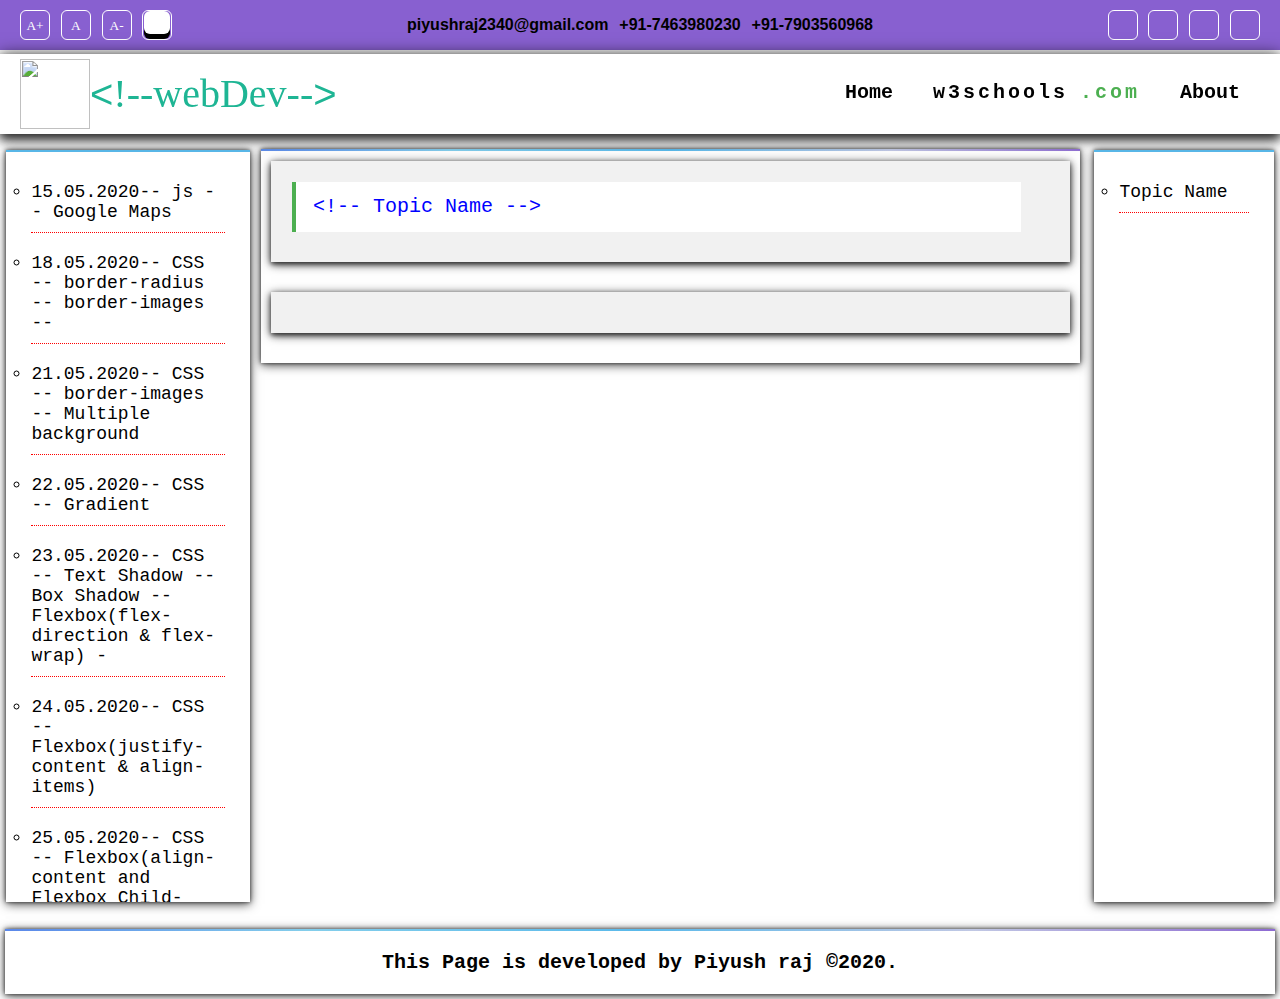
==== index.html @ 7611f738 "ErrOr FiXed & today's  wOrk" ====
<!DOCTYPE html>   
<!-- HTML -->
 
 

<html>
 <head>
  <title> Web Developerment Learning</title> 
  <meta name="viewport" content="width=device-width, initial-scale=1.0" />
  <link href="index.css" type="text/css" rel="stylesheet">
  <link href="assets/images/testing-1.png" type="image/png" rel="icon">
  
  <style>
	 <!--   CSS......   -->
  </style>
  
  <script src="https://kit.fontawesome.com/b8afffe50a.js" crossorigin="anonymous"></script>
  
 </head>
 <body>
  <header id= "dark-font-social" >
  <div class="slide-div">
   
   <a class="fas fa-ellipsis-v" id="menu-dfs" onclick="menuDFS()"></a> 
   
   <a class="prev fas fa-angle-left" onclick="plusSlides(-1)"></a>
   
   <div class="fontsize-dark slide fade a-slide">
   <button id="inc" onclick= "fontInc()">A+</button>
   <button id="reset" onclick= "fontReset()">A</button>
   <button id="dec" onclick= "fontDec()"> A-</button>
		
   <a id="dark-mode" onclick="darkTheme()">
   <button id="dark" title="Dark Theme"></button>
   </a>
  </div>
  
  <div class="contact-info slide fade">
  <a href="javascript:void(0)" class="contacts a-slide">
   <span style="font-size: 16px; font-weight: 550; font-family: arial;"> <i class="fas fa-envelope"></i> piyushraj2340@gmail.com</span>
  </a>
  
  <a href="javascript:void(0)" class="contacts a-slide">
   <span style="font-size: 16px; font-weight: 550; font-family: arial;"> <i class="fab fa-whatsapp"></i> +91-7463980230 </span>
  </a>
  
  <a href="javascript:void(0)" class="contacts a-slide">
   <span style="font-size: 16px; font-weight: 550; font-family: arial;"><i class="fas fa-phone-alt"></i> +91-7903560968</span>
  </a>
  </div>
  
  <div class="social-link slide fade a-slide">
  <a href="https://facebook.com" class="sp-image" id="sp-youtube"></a>
  
  <a href="https://facebook.com" class="sp-image" id="sp-twitter"></a>
  
  <a href="https://facebook.com" class="sp-image" id="sp-instagram"></a>
  
 
  <a href="https://facebook.com" class="sp-image" id="sp-facebook"> </a>
  </div>
  
  <a class="next fas fa-angle-right" onclick="plusSlides(1)"></a>
 </div>
 </header>
 
  <header id= "logo-nav">
  
   <a href="index.html">
    <img id="logo" src="assets/images/testing.png" >
    <span class="sitename" style="font-family: arial">&lt;</span>
    <span class="sitename">!--webDev--</span>
    <span style="font-family: arial" class="sitename">&gt;</span>
   </a>
   
   <nav id="nav">  
    <a href = "index.html">
	  <b class="dot">&bull;</b>
	  <span class="nav">Home</span>
    </a>
	
	
	<div id="w3school-com" title="w3schools.com">
	  <a href = "https://www.w3schools.com" target="_blank" >
	  <b class="dot">&bull;</b>
	  <span class="nav w3school">w3schools</span>
	  <span class="w3school nav w3com">.com</span>
	  <i class="fas fa-caret-up list-hide"></i>
	  <i class="fas fa-caret-down list-view"></i>
	  </a>
	
	 <div class="dropdown-list">
	  <a href="https://www.w3schools.com/html/default.asp" target="_blank" title="w3schools HTML Toutorial">HTML</a>
			   
	  <a href="https://www.w3schools.com/css/default.asp" target="_blank" title="w3schools CSS Toutorial">CSS</a>
			   
	  <a href="https://www.w3schools.com/js/default.asp" target="_blank" title="w3schools JAVASCRIPT Toutorial">JAVASCRIPT</a>
			  
	 </div>
     
	 </div>
   <!--	<a href="javascript:void(0)">
	 <li> 
	  <b class="dot">&bull;</b> 
	  <span class="nav"> By Date </span>
	 </li>
	</a> -->
	
	<a href="about.html">
	  <b class="dot">&bull;</b> 
	  <span class="nav"> About </span>
	</a>
	 </nav> 
	 
	 <a id="menu" onclick="menuFunction()">
	  <i class="fas fa-bars" style="font-size: 30px;"></i>
	 </a>
		   
     <!-- <li><input type = "search" placeholder = "Searching..."> </li> -->
		
   </ul>
  </header>
	 
 <main id= "main">
	
  <a href="javascript:void(0)" class="fas fa-angle-double-left" id="right-menu-open" onclick="asideRightMenuOpen()"></a>

  <a href="javascript:void(0)" class="fas fa-angle-double-right" id="right-menu-close" onclick="asideRightMenuClose()"></a>
  
  <a href="javascript:void(0)" class="fas fa-angle-double-left" id="left-menu-close" onclick="asideLeftMenuClose()"></a>

  <a href="javascript:void(0)" class="fas fa-angle-double-right" id="left-menu-open" onclick="asideLeftMenuOpen()"></a>
   
  <aside id="aside-left">
   <ul> 
    <a href="15-05-2020.html">
     <li>15.05.2020-- js -- Google Maps</li>
    </a>
		  
    <a href="18-05-2020.html">
     <li>18.05.2020-- CSS -- border-radius -- border-images -- </li>
    </a>
	
	<a href="21-05-2020.html">
	 <li>21.05.2020-- CSS -- border-images -- Multiple background  </li>
	</a>
	
	<a href="22-05-2020.html">
	 <li>22.05.2020-- CSS -- Gradient</li>
	</a>
	
	<a href="23-05-2020.html">
	 <li>23.05.2020-- CSS -- Text Shadow -- Box Shadow -- Flexbox(flex-direction & flex-wrap) - </li>
	</a>
	
	<a href="24-05-2020.html">
	 <li>24.05.2020-- CSS -- Flexbox(justify-content & align-items) </li>
	</a>
	
	<a href="25-05-2020.html">
	 <li>25.05.2020-- CSS -- Flexbox(align-content and Flexbox Child-Elements[order and flex-grow].</li>
	</a>
	
	<a href="26-05-2020.html">
	 <li>26.05.2020-- CSS -- Flexbox Child-Elements</li>
	</a>
	
	<a href="04-06-2020.html">
	 <li>04.06.2020-- CSS -- Grid Layout --</li>
	</a>

   </ul>
	 
  </aside>
	 
  <section id="content">
   <article id= "topic">
    <div id="comment">
     <span class="comment">&lt;!-- Topic Name --&gt;</span>
    </div>
  </article>
		 
   <article id="learning">
    
   </article>
   
   
   
		 
  </section>
   
  <aside id="aside-right">
   <ul>
    <a href="#topic">
     <li>Topic Name</li>
    </a>
   </ul>
  </aside>
  
 
	 
 </main> 
	 
  <footer id="footer">
  This Page is developed by Piyush raj &copy;2020.
  </footer>

 <script src="index.js"></script>
 </body>
 </html>
---- index.css ----
/* CSS */
@font-face {
	font-family: logo;
	src: url(assets/fonts/logo.ttf);
}

@font-face {
	font-family: w3school;
	src: url(assets/fonts/w3school.ttf);
}

 * {
	 box-sizing: border-box;
	 
 }

body,html {
	margin: 0;
	padding: 0;
    scroll-behavior: smooth;
	font-size: 18px;
	font-family: 'courier new';
	overflow-x: hidden;
	scroll-padding-top: 110px;
}

#aside-left::-webkit-scrollbar, #aside-right::-webkit-scrollbar  {
	width: 10px;
	
}

html::-webkit-scrollbar, body::-webkit-scrollbar {
	width: 20px;
}

#aside-left::-webkit-scrollbar-track, #aside-right::-webkit-scrollbar-track, html::-webkit-scrollbar-track, body::-webkit-scrollbar-track {
	background-image: linear-gradient(to bottom, #5680e9, #84ceeb, #5ab9ea, #c1c8e4, #8860d0);
	/* border-radius: 10px / 5px; */
	
}

#aside-left::-webkit-scrollbar-thumb, #aside-right::-webkit-scrollbar-thumb, body::-webkit-scrollbar-thumb, html::-webkit-scrollbar-thumb {
	background-image: linear-gradient(to bottom, #686664, #c1c8e4, #ec7e74);
	border-radius: 5px / 10px;
}

#aside-left::-webkit-scrollbar-thumb:hover, #aside-right::-webkit-scrollbar-thumb:hover, body::-webkit-scrollbar-thumb:hover, html::-webkit-scrollbar-thumb:hover {
	background-image: linear-gradient(to bottom, #686664, transparent, #ec7e74);
}

html::-webkit-scrollbar-button:single-button, body::-webkit-scrollbar-button:single-button {
  background-color: #c1c8e4;
  display: block;
  border-style: solid;
  height: 20px;
  width: 20px;
}
/* Up */
html::-webkit-scrollbar-button:single-button:vertical:decrement,body::-webkit-scrollbar-button:single-button:vertical:decrement {
  border-width: 0 10px 10px 10px;
  border-color: transparent transparent #000 transparent;
}

html::-webkit-scrollbar-button:single-button:vertical:decrement:hover, body::-webkit-scrollbar-button:single-button:vertical:decrement:hover {
  border-color: transparent transparent #777777 transparent;
}
/* Down */
html::-webkit-scrollbar-button:single-button:vertical:increment,body::-webkit-scrollbar-button:single-button:vertical:increment {
  border-width: 10px 10px 0 10px;
  border-color: #000 transparent transparent transparent;
}

html::-webkit-scrollbar-button:vertical:single-button:increment:hover, body::-webkit-scrollbar-button:vertical:single-button:increment:hover {
  border-color: #777777 transparent transparent transparent;
}

#dark-font-social {
	height: 50px;
	background-color: #8860d0;
	line-height: 50px;
	padding: 0px 20px;
    /* text-align: center; */
	/* overflow: hidden; */
	margin: 0px 0 4px 0;
}



#dark-font-social > div{
	padding: 0;
	margin: 0;
	line-height: 50px;
	display: flex;
	justify-content: space-between;
}

#dark-font-social  div > div {
	display: inline-block;
	padding: 0;
	margin: 0;
	line-height: 50px;
	
}

#dark-font-social .prev, #dark-font-social .next {
	padding: 10px 15px;
    display: none;
	/* float: left; */
	position: absolute;
	top: 0;
	color: #000;
	cursor: pointer;
	line-height: 30px;
}

.prev:hover, .next:hover {
	background-color: #555;
	color: #fff !important;	
	transition: ease 1s;
}

#dark-font-social .next {
	right: 0;
	/* float: right; */
}

#dark-font-social .prev {
	left: 0;
	display: none;
}

#dark-font-social #menu-dfs {
	display: none;
	padding: 1px 0;
	font-size: 25px;
	width: 30px;
	height: 30px;
	font-weight: ;
	position: absolute;
	top: 12px;
	left: 10px;
	border-radius: 6px;
	cursor: pointer;
}

#dark-font-social button:not(#dark) {
	padding: 2px 5px;
	font-family: alice,serif !important; 
	width: 30px;
	height: 30px;
	border-radius: 6px;
	text-align: center;
	line-height: 25px;
	color: #fff;
	background-color: transparent;
	border: 1px solid #fff;
	cursor: pointer;
	/* float: left; */
	/* margin: 10px 2.6px; */


}

#dark-font-social button:active {
	border: 1px solid #4D90FE;
	box-shadow: 0 0 17px #4D90FE;
	outline-color: #4D90FE;
	
}

#dark-mode {
	/* padding: 9px 5px !important; */
	display: inline-block;
	position: relative;
	width: 30px;
	height: 30px;
	border-radius: 6px;
	border: 1px solid #fff;
	margin-bottom: -10px;
	cursor: pointer;
	/* margin: 5px 20px; */
	/* float: left; */
	z-index: 1;
}

#dark {
    background-color: white;	
	border-radius: 6px;
    width: 26px !important;
	height: 22.5px !important;
	outline: none;
	border: none;
	box-shadow: 0 5px #000;
	position: absolute;
	top: -10px;
	left: 1px;
	transition: 0.4s ease;
	cursor: pointer;
	/* float: left; */
	margin: 10px 0px;
	z-index: 1;
}

#dark:active {
	box-shadow: 0 6px #777 !important;
	transform: translateY(2px);
	border: none !important;
}

.contacts {
	color: #000;
	text-decoration: none;
	/* margin: 10px; */
	/* float: left; */
	display: inline-block;
}

.sp-image {
	/* float: right; */
	margin-bottom: -10px;
	display: inline-block;
	width: 30px;
	height: 30px;
	background-image: url('assets/images/image-sprite-social-media.png');
	background-repeat: no-repeat;
	cursor: pointer;
	border: 1px solid #fff;
	border-radius: 6px;
	text-decoration: none;
}

#sp-facebook {
	background-position: 0px -77px;
	background-size: 225px 150px;
	transition: 0.3s;
}

#sp-facebook:hover {
	background-position: 0px -42px;
}

#sp-instagram {
	background-position: -101px -79px;
	background-size: 230px 150px;
	transition: 0.3s;
}

#sp-instagram:hover {
	background-position: -101px -42px;
}

#sp-twitter {
	background-position: -36px -77px;
	background-size: 230px 150px;
	transition: 0.3s;
}

#sp-twitter:hover {
	background-position: -36px -42px;
}

#sp-youtube {
	background-position: -87px -78px;
    background-size: 280px 150px;
	transition: 0.3s;
}

#sp-youtube:hover {
	background-position: -87px -42px;
}

#dark-font-social .close {
	text-decoration: none;
	float: right;
	font-size: 30px;
	font-weight: 900;
	color: #fff;
	margin-left: 25px;
	margin-right: -10px;
	cursor: pointer;
}

#dark-font-social .close:hover {
	font-weight: 550;
	color: #cacaca;
}

#dark-font-social::after {
	content: "";
	display: table;
	clear: both;
}


#logo-nav {
	width: auto;
	height: 80px;
	padding: 0 20px;
	margin: 0px;
	box-shadow: 0 6px 10px 0 rgba(0,0,0,0.7), 0 0px 15px 0 rgba(0,0,0,0.7);
	z-index: 10;
	position: sticky;
	top: 0px;
	transition: all 0.6s;
	clear: both;
	
}

#logo-nav #logo {
	display: inline-block;
	float: left;
	width: 70px;
	height: 70px;
	transition: all 0.6s;
	margin: 5px 0;
}

#logo-nav .sitename {
	font-size: 40px;
	margin: 0;
	float: left;
	font-family: logo;
	color: #1eb594;
	line-height: 80px;
	transition: all 0.6s;
	
}



#logo-nav #nav {
	margin: 0;
	padding: 0;
	float: right;
	width: auto;
	height: 80px;
	transition: all 0.4s;
	
}


#logo-nav #nav > a, #w3school-com{
	margin: 0;
	padding: 0px 20px;
    float: left;
	display: inline-block;
	font-weight: 550;
	font-size: 20px;
	cursor: pointer;
	position: relative;
	line-height: 78px;
	transition: all 0.6s;
}

#logo-nav #w3school-com {
	position: relative;
}

#logo-nav #w3school-com .list-hide {
	display: none;
	transition: ease 0.2s;
	font-size: 20px;
}

#logo-nav #w3school-com:hover .list-view {
    display: none;
}

#logo-nav #w3school-com:hover .list-hide {
    display: inline;
}  

 #logo-nav  a .nav { 
    font-family: 'courier new';
	font-size: 20px;
	color: #000;
	transition: all 0.6s;
} 



#logo-nav .w3school {
	font-family: w3school;
	letter-spacing: 3px;
	font-size: 20px;
	color: #000;
	transition: all 0.6s;
}

#logo-nav .w3com {
	color: #4caf50 !important;
}

#logo-nav #menu {
	cursor: pointer;
	display: none;
	position: absolute;
	right: 40px;
	top: 15px;
	font-size: 25px;
}



#logo-nav #w3school-com .dropdown-list {
	border: 1px solid rgba(25,35,100,0.8);
	margin: 0;
	padding: 0px;
	position: absolute;
	top: 100%;
	left: 0;
	width: 250px;
	display: none;
	border-radius: 15px / 40px;
	background-color: rgba(25,35,100,0.5);
	overflow: hidden;
	transition: all 0.6s;
}

#logo-nav #w3school-com:hover .dropdown-list {
	display: inline-block;
	transition: all 0.6s;
} 

#logo-nav .dropdown-list a{
	border-bottom: 2px dotted rgba(25,35,100,0.6);
	padding: 10px 5px;
	margin: 0;
	float: left;
	width: 100%;
	border-radius: 15px / 50px;
	line-height: 35px !important;
	transition: all 0.6s;
	text-align: center;
	border-image: linear-gradient(to right, #5680e9, #84ceeb, #5ab9ea, #c1c8e4, #8860d0) 30;
	display: inline-block;
}

#logo-nav .dropdown-list a:hover  {
	color: #1a73e8 !important;
	background-color: rgba(25,35,100,0.9);
}


#logo-nav  a {
	color: #000;
	text-decoration: none;
	font-size: 20px;
	transition: all 0.6s;
}

#logo-nav  a .dot {
	position: absolute;
	color: red;
	top: 66%;
	left: 50%;
	font-weight: bold;
	display: inline-block;
	margin-left: -5px;
	line-height: 5px;
	border-radius: 50%;
	background-color: rgba(256,256,256,0.3);
    visibility: hidden; 
	transition: all 0.2s;
}

#logo-nav a:hover .dot {
	visibility: visible;
}

#logo-nav::after { 
    content: "";
	display: table;
	clear: both;
}

 #main {
	margin: 10px 0px 20px 0;
	display: block;
	height: 100%;
	clear: both;
}


#right-menu-open, #right-menu-close, #left-menu-open, #left-menu-close {
	font-size: 30px; 
	color: #000;
	position: fixed;
    top: 50%;
	cursor: pointer;
	padding: 10px;
	text-decoration: none;
	z-index: 1;
	display: none;
}

#main::after {
	content: "";
	display: table;
	clear: both;
}


#aside-left,#content,#aside-right,#footer {
	box-shadow: 0 0 4px 0 rgba(0,0,0,0.7), 0 2px 10px 0 rgba(0,0,0,0.7);
}

#aside-left {
	float: left;
	width: 19%;
	height: 100%;
	border-top: 2px solid #5ab9ea;
	margin: 0.5%; 
	padding: 5px;
    position: sticky;
	top: 70px;
	overflow-x: hidden;
	overflow-y: scroll;
	display: block;
}

.active {
	color: #1a73e8;
	font-weight: 550;
}

.active:hover { 
    color: red;
}

#content {
	float: left;
	height: 100%;
	width: 64%;
	border-top: 2px solid #84ceeb;
	border-image: linear-gradient(to right, #5680e9, #84ceeb, #5ab9ea, #c1c8e4, #8860d0) 30;
	margin: 0.5%; 
	padding:  0px 10px;
}

#topic,#learning {
	 margin: 10px 0 30px 0;
	 width: auto;
	 height: auto;
	 background-color: #F1F1F1;
	 padding: 16px 16px 25px 16px;
	 box-shadow: 0 2px 5px 0 rgba(0,0,0,0.7), 0 2px 10px 0 rgba(0,0,0,0.7);
 }
 
 #topic {

 }
 
 h2 {
	
 }
 
 

 
#learning h2 {
	 text-align: center;
 }

#aside-right {
	float: right;
	height: 100%;
	width: 14%;
	border-top: 2px solid  #5ab9ea;
	margin: 0.5%; 
	padding: 5px;
    position: sticky; 
	top: 70px;
	/* overflow-x: hidden; */
	/* overflow-y: scroll; */
}

aside {
	padding-bottom: 50px !important;
}

aside ul {
	list-style-type: circle;
	margin: 10px 20px;
	padding: 0;
	/* list-style-position: inside;  */
}

aside ul li {
	padding: 10px 0px;
	border-bottom: 1px dotted red;
}



aside ul li:hover::before {
	content: "\2022";
	color: red;
	font-weight: 900;
	display: inline-block;
	position: relative;
	left: -21px;
	top: 1px;
	font-size: 18px;
	width: 0;
}

aside ul li:hover{
	list-style-type: none;
} 



aside a {
	text-decoration: none;
	display: block;
	color: #000;
	padding: 5px 0px;
	font-weight: 500;
}




#footer {
	
	text-align: center;
	font-weight: 550;
	border-top: 2px solid #84ceeb;
	border-image: linear-gradient(to right, #5680e9, #84ceeb, #5ab9ea, #c1c8e4, #8860d0) 30;

	height: auto;
	padding: 20px 30px;
	margin: 5px;
	font-size: 20px;
	clear: both;
}



#comment {
	background-color: #FFF;
	 width: 95%;
	 border-left: 4px solid #4CAF50;
	 padding: 10px 12px;
	 font-size: 16px;
	 font-family: consolas,"courier new";
	 word-wrap: break-word;
	 line-height: 1.5;
	 margin: 5px;
}

.comment {
	font-size: 20px;
	color: #0000ff;
	margin: 5px;
}

/* learning div supports css */

.bold {
	font-weight: 550;
}


.label-tag-value, .label-tag {
	color: #4d90fe;
	font-style: italic;
	font-weight: 550;
}

.label-tag {
	color: red;
}

.hr-line {
	background-image: -webkit-linear-gradient(left, #5680e9, #84ceeb, #5ab9ea, #c1c8e4, #8860d0);
	height: 3px;
	width: 90%;
}


@media screen and (max-width: 992px) {

#dark-font-social {
	text-align: center;
}	
	
#aside-left {
	float: none;
	width: 50%;
    position: fixed !important;
	right: 0px;
	top: 130px;
	display: none;
	z-index: 1;
	background-color: #fff;
}

#content {
	width: 100%;
}

#aside-right {
    float: none;
	width: 25%;
    position: fixed !important;
	right: 0px;
	top: 140px;
	display: none;
	background-color: #fff;
}

#menu {
	display: inline-block !important;
	top: 15px;
}

#right-menu-open {
	display: inline-block;
}

.contacts, .sp-image {
	float: none;
}

#dark-font-social > div {
	text-align: center;
	display: block;
}

.slide {
	display: none;
}

.fade,#logo-nav #nav {
  -webkit-animation-name: fade;
  -webkit-animation-duration: 1.5s;
  animation-name: fade;
  animation-duration: 1.5s;
  
}

@-webkit-keyframes fade {
  from {opacity: .4}
  to {opacity: 1}
}

@keyframes fade {
  from {opacity: .4}
  to {opacity: 1}
}

#dark-font-social .prev, #dark-font-social .next {
	display: inline-block;
}

#logo-nav {
	z-index: 3;
	background-color: #fff;
}

#logo-nav #nav {
	float: none;
	display: none;
	position: absolute;
	top: 100%;
	left: 0px;
	background-color: #c1c8e4;
	width: 100%;
	height: 60px;
	margin: 0;
	border-top: 1px solid #000;
	opacity: 0.9;
}



#logo-nav #w3school-com .dropdown-list{
	top: 89%;
	position: absolute;
}

}

@media screen and (max-width: 600px) {

#dark-font-social #menu-dfs {
	display: inline-block;
}

#logo-nav #nav {
	text-align: center;
	height: auto;
}

#logo-nav #nav > a, #w3school-com {
	display: block;
	float: none;
	border: 1px solid;
	text-align: center;
	position: relative;
	line-height: 60px !important;
	border-bottom: 1px solid red;
	border-image: linear-gradient(to right, #5680e9, #84ceeb, #5ab9ea, #c1c8e4, #8860d0) 30;
}



#logo-nav #menu {
	top: -57px;
	right: 20px;
	transition: 0s;
}

#logo-nav #w3school-com .dropdown-list {
	width: 100% ;
	position: relative;
}

#logo-nav #w3school-com:hover .dot {
	top: 18% !important;
}

#dark-font-social {
	overflow: hidden;
}

#dark-font-social .prev, #dark-font-social .next {
	display: none;
}

#left-menu-open {
	display: inline-block;
}

#aside-left, #aside-right {
	width: 75%;
	z-index: 1;
}

.overflow {
   overflow-x: scroll;
   overflow-y: scroll;
}


}
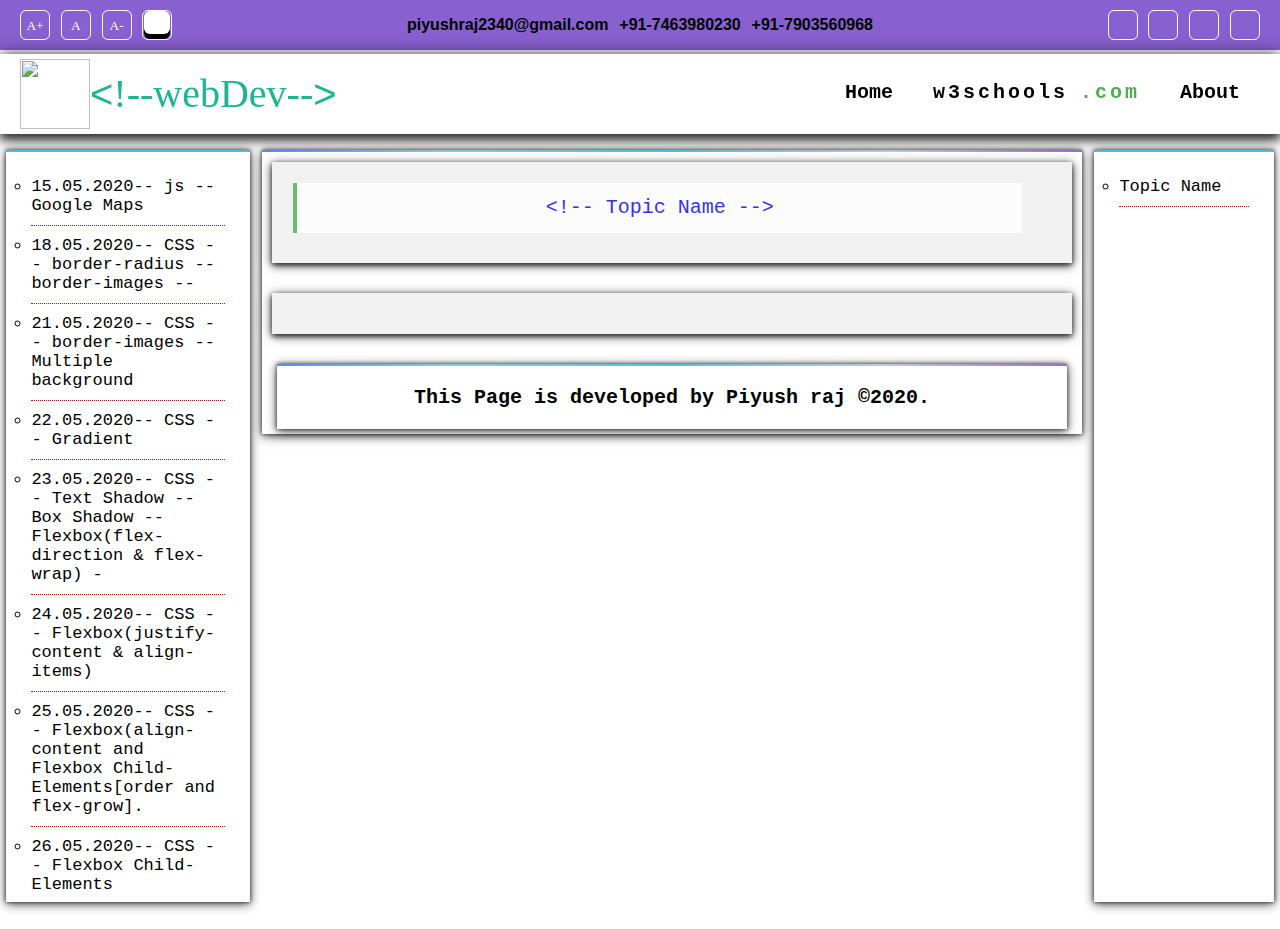
==== commit b8ecd4f8: "updAted and filE addEd" ====
--- a/index.html
+++ b/index.html
@@ -3,9 +3,12 @@
  
  
 
-<html>
+<html lang="en">
  <head>
-  <title> Web Developerment Learning</title> 
+  <title> Web Development Learning</title>
+  <meta charset="UTF-8">
+  <meta name="keywords" content="HTML, CSS, JAVASCRIPT, Web, Development, Learning, tutorials, !--Web Dev--, ">
+  <meta name="description" content="web development learning or making notes and backup of web Learning code, on the basis of date.">  
   <meta name="viewport" content="width=device-width, initial-scale=1.0" />
   <link href="index.css" type="text/css" rel="stylesheet">
   <link href="assets/images/testing-1.png" type="image/png" rel="icon">
@@ -168,6 +171,14 @@
 	<a href="04-06-2020.html">
 	 <li>04.06.2020-- CSS -- Grid Layout --</li>
 	</a>
+	
+	<a href="06-06-2020.html">
+	 <li>06.06.2020-- CSS -- Grid Layout --</li>
+	</a>
+	
+	<a href="13-06-2020.html">
+	 <li>13.06.2020-- JS -- Date() function </li>
+	</a>
 
    </ul>
 	 
@@ -185,7 +196,9 @@
    </article>
    
    
-   
+   <footer id="footer">
+    This Page is developed by Piyush raj &copy;2020.
+   </footer>
 		 
   </section>
    
@@ -201,9 +214,7 @@
 	 
  </main> 
 	 
-  <footer id="footer">
-  This Page is developed by Piyush raj &copy;2020.
-  </footer>
+  
 
  <script src="index.js"></script>
  </body>
--- a/index.css
+++ b/index.css
@@ -384,7 +384,11 @@
 	letter-spacing: 3px;
 	font-size: 20px;
 	color: #000;
-	transition: all 0.6s;
+	transition: all 0.2s;
+}
+
+#logo-nav #w3school-com:hover .w3school {
+	color: #4caf50 !important;
 }
 
 #logo-nav .w3com {
@@ -555,12 +559,17 @@
 	
  }
  
- 
+
 
  
 #learning h2 {
 	 text-align: center;
+	 font-size: 28px;
  }
+ 
+#learning h3 {
+	font-size: 25px;
+}
 
 #aside-right {
 	float: right;
@@ -575,6 +584,7 @@
 	/* overflow-y: scroll; */
 }
 
+
 aside {
 	padding-bottom: 50px !important;
 }
@@ -583,12 +593,15 @@
 	list-style-type: circle;
 	margin: 10px 20px;
 	padding: 0;
-	/* list-style-position: inside;  */
+	font-size: 17px;
 }
 
 aside ul li {
 	padding: 10px 0px;
 	border-bottom: 1px dotted red;
+	margin: 0;
+	font-weight: 500;
+	position: relative;
 }
 
 
@@ -598,10 +611,10 @@
 	color: red;
 	font-weight: 900;
 	display: inline-block;
-	position: relative;
-	left: -21px;
-	top: 1px;
-	font-size: 18px;
+	position: absolute;
+	left: -19px;
+	top: 11px;
+	font-size: 17px;
 	width: 0;
 }
 
@@ -615,8 +628,6 @@
 	text-decoration: none;
 	display: block;
 	color: #000;
-	padding: 5px 0px;
-	font-weight: 500;
 }
 
 
@@ -648,6 +659,9 @@
 	 word-wrap: break-word;
 	 line-height: 1.5;
 	 margin: 5px;
+	 opacity: 0.8;
+	 text-align: center;
+	 color: #000;
 }
 
 .comment {
@@ -658,29 +672,57 @@
 
 /* learning div supports css */
 
+
+
 .bold {
 	font-weight: 550;
 }
 
 
-.label-tag-value, .label-tag {
+.label-tag-value {
 	color: #4d90fe;
 	font-style: italic;
 	font-weight: 550;
 }
 
 .label-tag {
-	color: red;
-}
-
-.hr-line {
+    text-decoration: underline;
+	letter-spacing: 2px;
+	font-weight: 550;
+
+}
+
+.hr-line-bg, .hr-line-sm {
 	background-image: -webkit-linear-gradient(left, #5680e9, #84ceeb, #5ab9ea, #c1c8e4, #8860d0);
 	height: 3px;
-	width: 90%;
-}
-
-
-@media screen and (max-width: 992px) {
+}
+
+.hr-line-bg {
+	width: 80%;
+}
+
+.hr-line-sm {
+	width: 70%;
+}
+
+.js-keywords {
+	color: mediumblue;
+}
+
+.js-variable, .js-property, .operator {
+	color: #000;
+}
+
+.js-string {
+	color: brown;
+}
+
+.js-number {
+	color: red;
+}
+
+
+@media screen and (max-width: 991px) {
 
 #dark-font-social {
 	text-align: center;
@@ -844,5 +886,9 @@
    overflow-y: scroll;
 }
 
+pre {
+	white-space: pre-line !important;
+}
+
 
 }